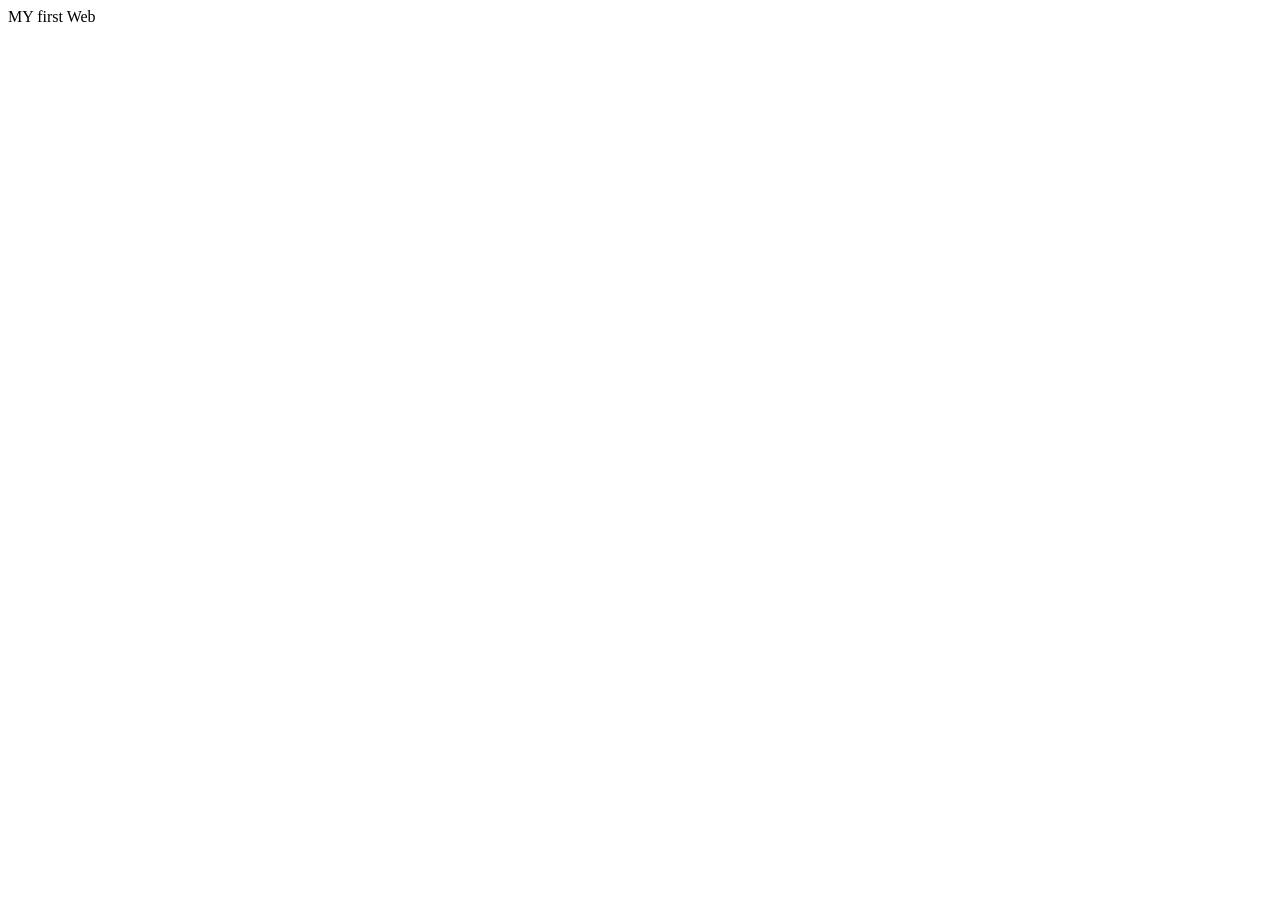
==== index.html @ 8f4de632 "I added html content" ====
<!DOCTYPE html>
<html lang="en">
<head>
    <meta charset="UTF-8">
    <meta name="viewport" content="width=device-width, initial-scale=1.0">
    <title>Document</title>
</head>
<body>
    MY first Web
</body>
</html>
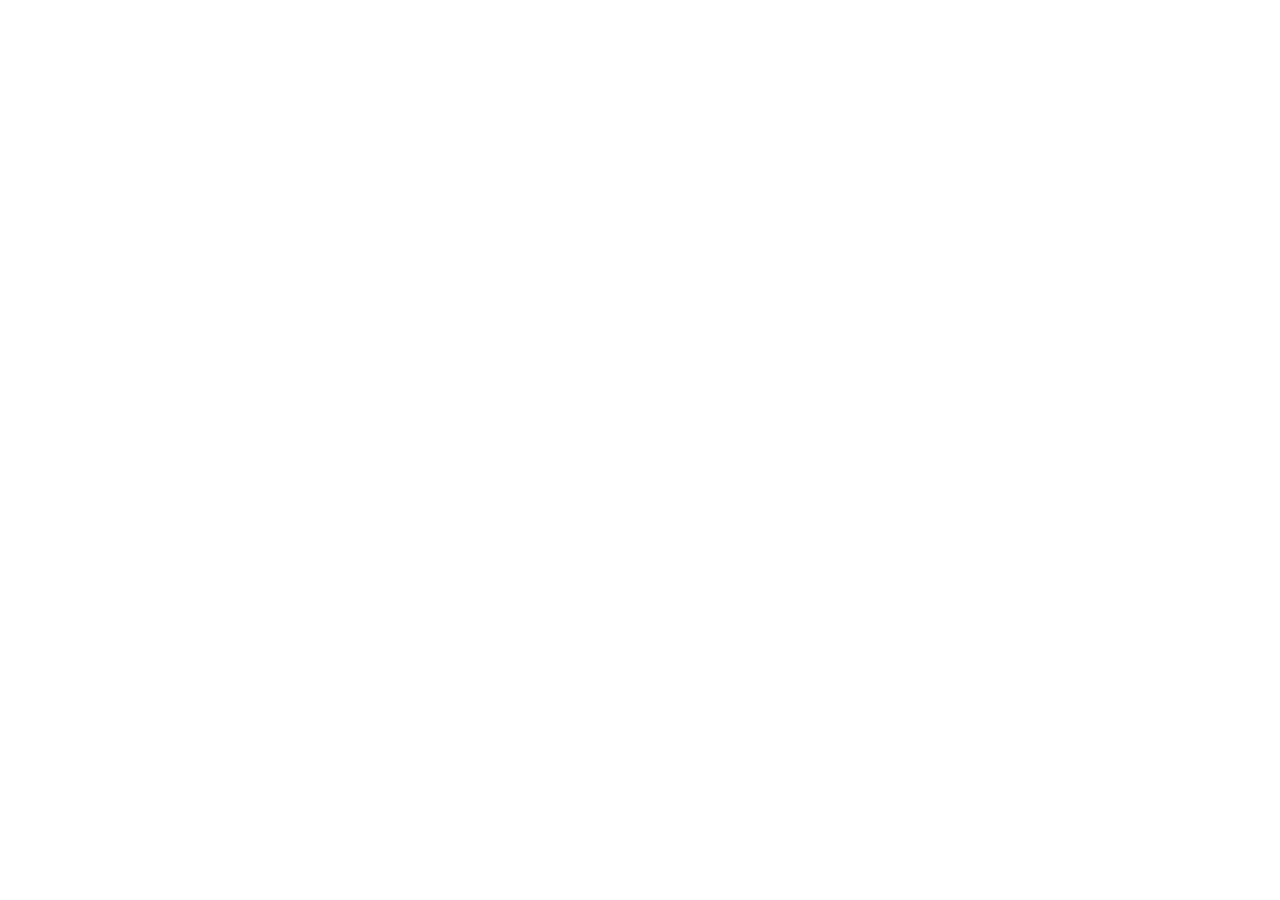
==== commit 5d8c4459: "I change the name of the link" ====
--- a/index.html
+++ b/index.html
@@ -3,9 +3,12 @@
 <head>
     <meta charset="UTF-8">
     <meta name="viewport" content="width=device-width, initial-scale=1.0">
-    <title>Document</title>
+    <title>Portfolio Website</title>
 </head>
 <body>
-    MY first Web
+    <nav> 
+
+    </nav>
+
 </body>
 </html>
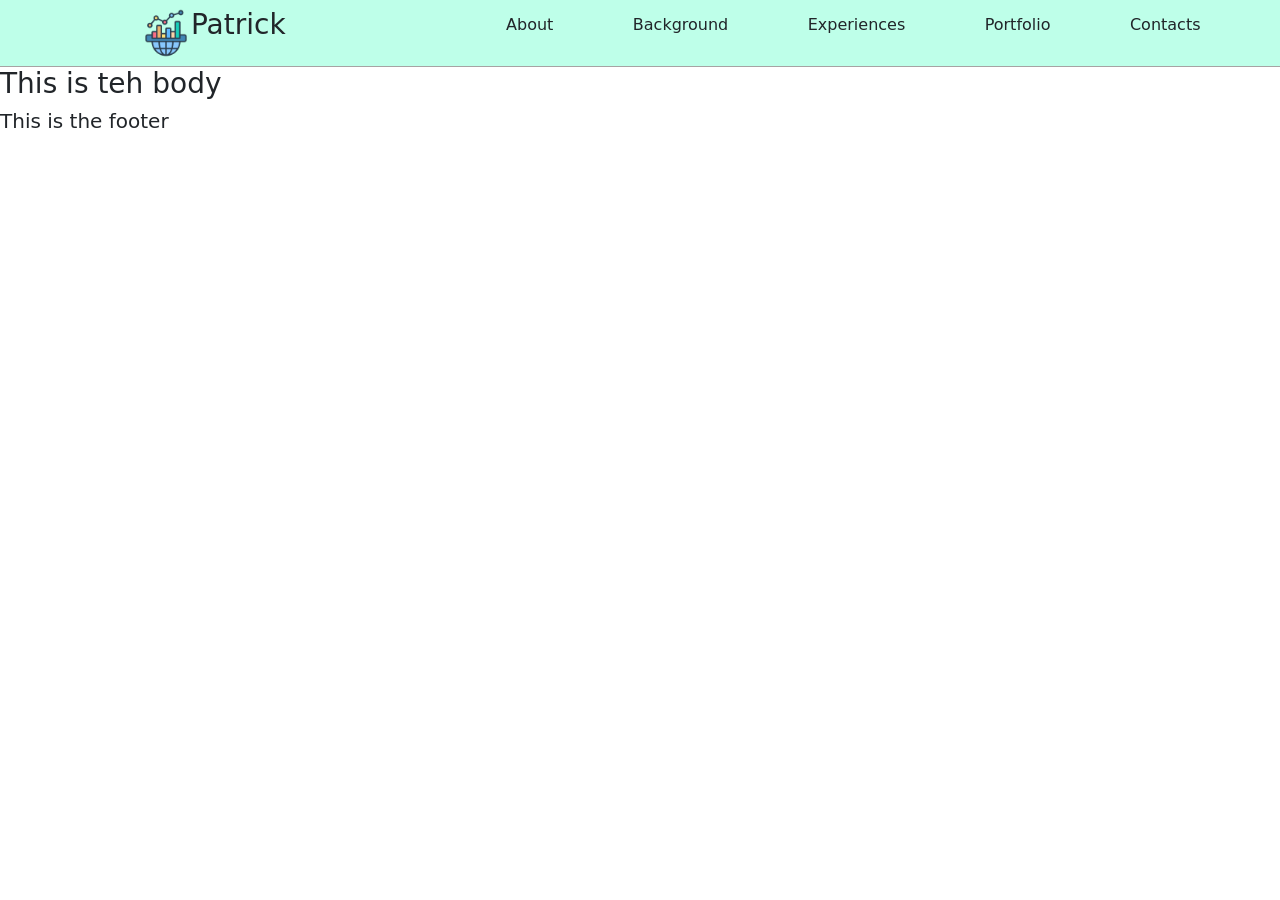
==== commit 22cdccd1: "I added html content and navigation design" ====
--- a/index.html
+++ b/index.html
@@ -4,11 +4,38 @@
     <meta charset="UTF-8">
     <meta name="viewport" content="width=device-width, initial-scale=1.0">
     <title>Portfolio Website</title>
+    <link rel="stylesheet" href="css/styles.css">
+    <link href="https://cdn.jsdelivr.net/npm/bootstrap@5.3.0-alpha1/dist/css/bootstrap.min.css" rel="stylesheet">
+
 </head>
 <body>
-    <nav> 
+    <nav class="navbar"> 
+        <div class="nav_contents col-12">
+            <div class="col-4" id="nav_logo">
+                <a href="/">
+                    <img src="assets/img/nav_logo.png" alt="Your Logo" id="actual_logo">
+                </a>
+                <h3>Patrick</h3>
+            </div>
+            <ul class="nav_list col-8">
+                <li>About</li>
+                <li>Background</li>
+                <li>Experiences</li>
+                <li>Portfolio</li>
+                <li>Contacts</li>
+            </ul>
+        </div>
 
     </nav>
 
+    <main>
+        <h3> This is teh body </h3>
+    </main>
+
+    <footer>
+        <h5> This is the footer</h5>
+    </footer>
+
+    <script src="https://cdn.jsdelivr.net/npm/bootstrap@5.3.0-alpha1/dist/js/bootstrap.bundle.min.js"></script>
 </body>
 </html>
--- a/css/styles.css
+++ b/css/styles.css
@@ -0,0 +1,39 @@
+/* Navigation bar styles <*/
+
+.navbar {
+  background-color: rgba(127, 255, 212, 0.5); 
+  border-bottom: 1px solid rgb(166, 163, 163);
+}
+
+
+.nav_contents {
+    display: flex;
+}
+
+#actual_logo {
+    display: flex;
+    align-items: center;
+    justify-content: center;
+    width: 50px;
+    height: 50px;
+}
+
+#nav_logo {
+    display: flex;
+    justify-content: center;
+}
+
+.nav_list {
+    list-style-type: none;
+    display: flex;
+    padding: 0;
+    justify-content: space-evenly;
+    align-items: center;
+
+}
+
+
+
+
+
+/* Navigation bar styles >*/
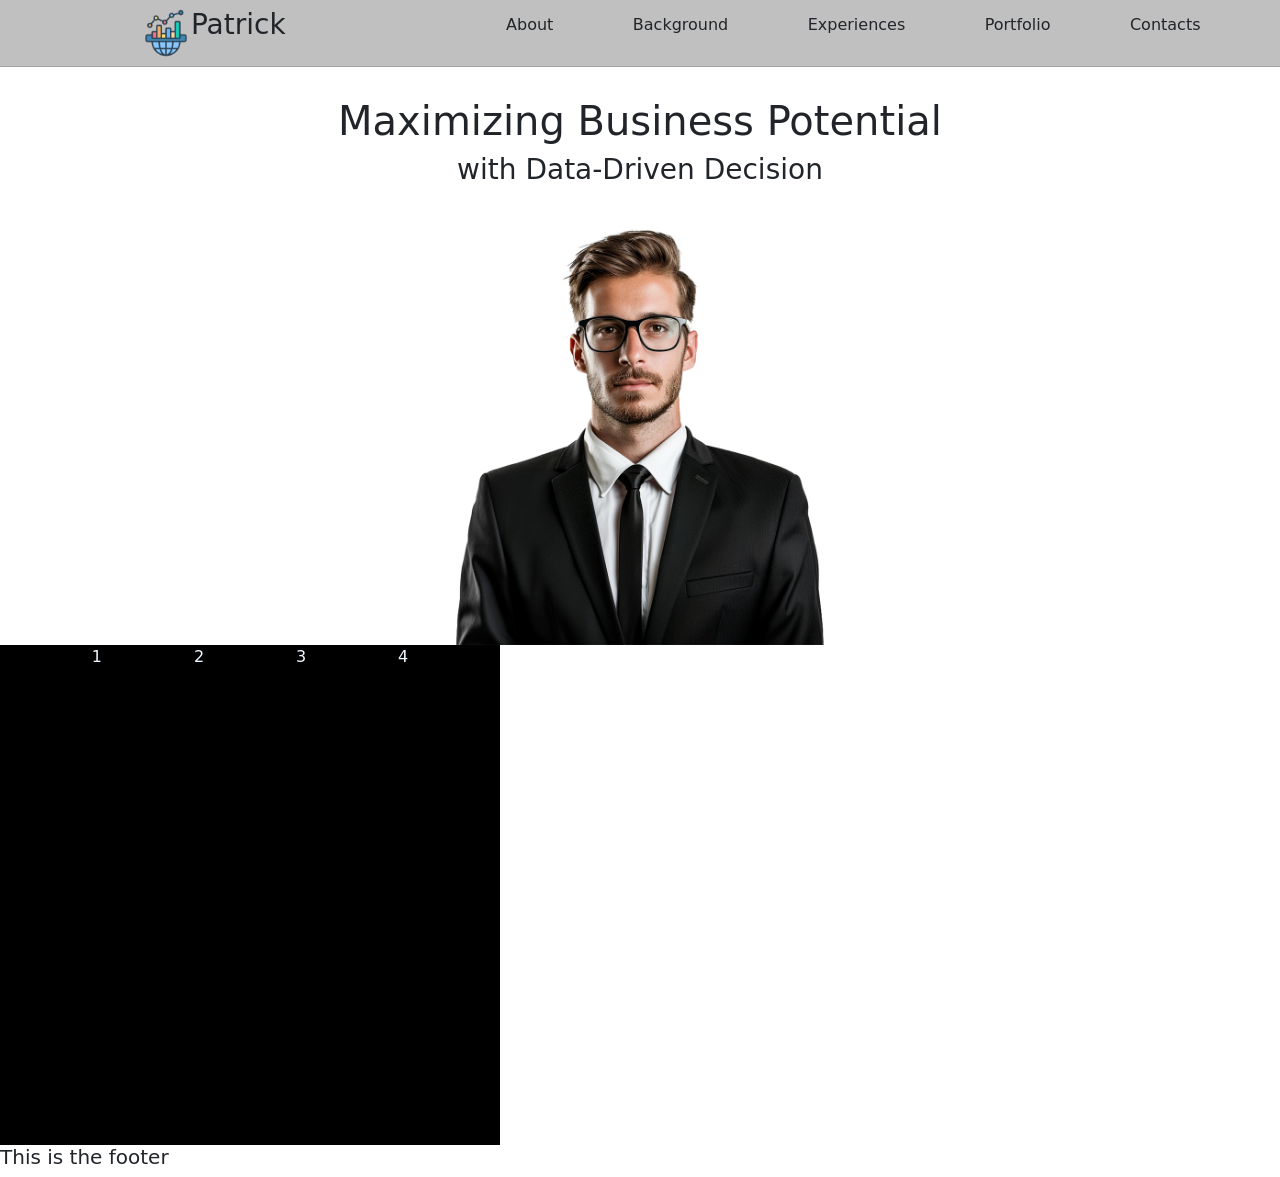
==== commit 75dac9e0: "I added an image in the body" ====
--- a/index.html
+++ b/index.html
@@ -29,7 +29,27 @@
     </nav>
 
     <main>
-        <h3> This is teh body </h3>
+        <div>
+            <section class="section_quote"> 
+                <h1>Maximizing Business Potential</h1>
+                <h3>with Data-Driven Decision</h3>
+            </section>
+            <section class="section_image">
+                <div>
+                    <a href="/">
+                        <img src="assets/img/section_image.png" alt="Your Image" id="actual_section_image">
+                    </a>
+                </div>
+            </section>
+            <section class="section_key_features">
+                <div class="key_feature_list">
+                    <div>1</div>
+                    <div>2</div>
+                    <div>3</div>
+                    <div>4</div>
+                </div>
+            </section>
+        </div>
     </main>
 
     <footer>
--- a/css/styles.css
+++ b/css/styles.css
@@ -1,10 +1,9 @@
 /* Navigation bar styles <*/
 
 .navbar {
-  background-color: rgba(127, 255, 212, 0.5); 
+  background-color: rgba(130, 130, 130, 0.5); 
   border-bottom: 1px solid rgb(166, 163, 163);
 }
-
 
 .nav_contents {
     display: flex;
@@ -33,7 +32,43 @@
 }
 
 
+/* Navigation bar styles >*/
+/* Body section < */
 
+.section_quote {
+    display: flex;
+    flex-direction: column;
+    align-items: center;
+    justify-content: center;
+    padding-top: 30px;
+}
 
+.section_image {
+    display: flex;
+    justify-content: center;
+    align-items: center;
+}
 
-/* Navigation bar styles >*/
+#actual_section_image {
+    width: 450px;     
+    height: 450px;    
+}
+
+.section_key_feature {
+    background-color: aqua;
+    width: 100%;
+
+}
+
+.key_feature_list {
+    display: flex;
+    flex-direction: row;
+    justify-content: space-evenly;
+    background-color: black;
+    width: 500px;
+    height: 500px;
+    color: aliceblue;
+
+}
+
+/* Body section > */
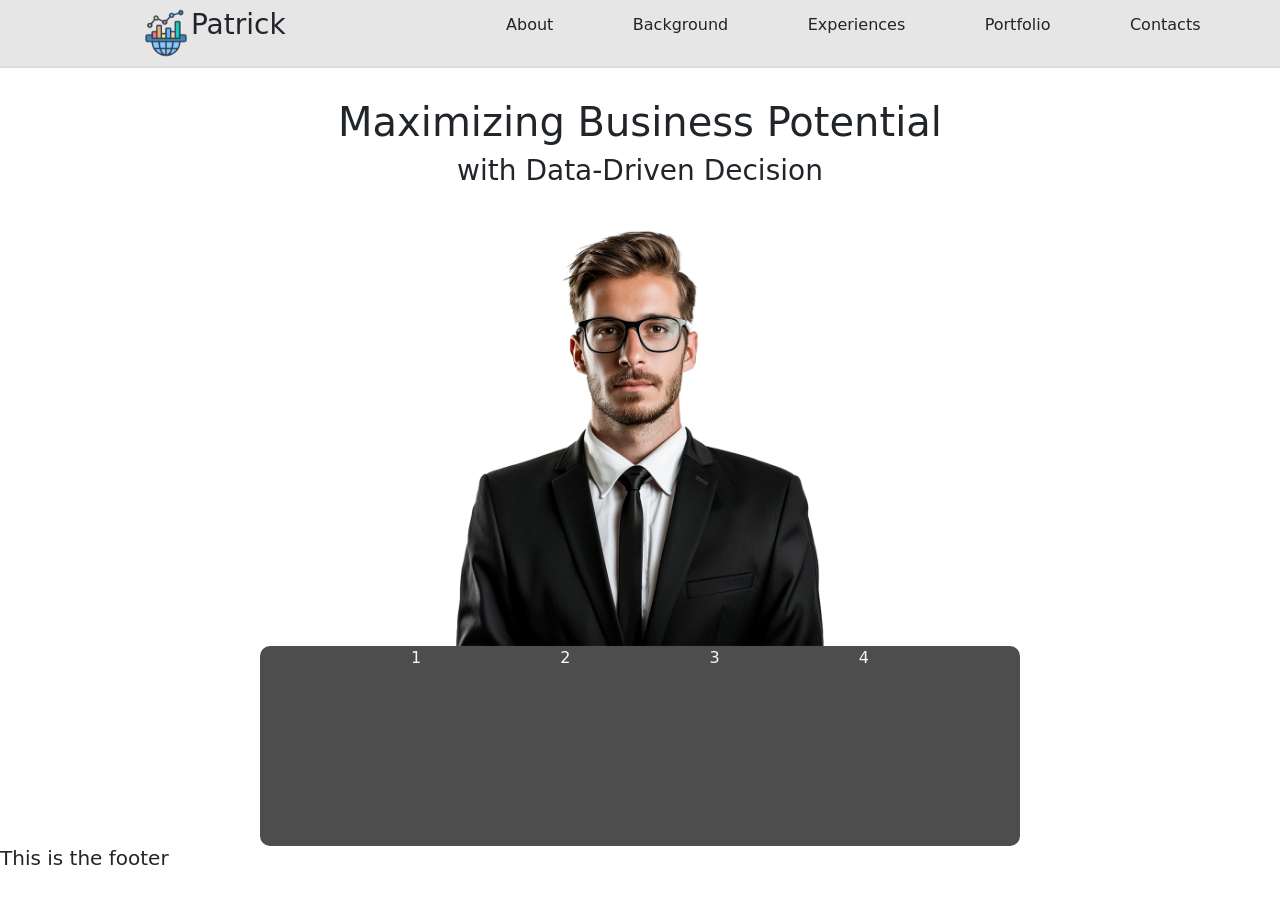
==== commit e0bdb5e4: "I added div below the body image" ====
--- a/index.html
+++ b/index.html
@@ -41,12 +41,16 @@
                     </a>
                 </div>
             </section>
-            <section class="section_key_features">
-                <div class="key_feature_list">
-                    <div>1</div>
-                    <div>2</div>
-                    <div>3</div>
-                    <div>4</div>
+            <section class="section_key_features container col-12">
+                <div class="row">
+                    <div class="col-2"></div>
+                    <div class="key_feature_list col-8 container">
+                        <div>1</div>
+                        <div>2</div>
+                        <div>3</div>
+                        <div>4</div>
+                    </div>
+                    <div class="col-2"></div>
                 </div>
             </section>
         </div>
--- a/css/styles.css
+++ b/css/styles.css
@@ -1,8 +1,8 @@
 /* Navigation bar styles <*/
 
 .navbar {
-  background-color: rgba(130, 130, 130, 0.5); 
-  border-bottom: 1px solid rgb(166, 163, 163);
+  background-color: rgba(130, 130, 130, 0.2); 
+  border-bottom: 2px solid rgba(130, 130, 130, 0.1);
 }
 
 .nav_contents {
@@ -54,20 +54,15 @@
     height: 450px;    
 }
 
-.section_key_feature {
-    background-color: aqua;
-    width: 100%;
-
-}
-
 .key_feature_list {
     display: flex;
     flex-direction: row;
     justify-content: space-evenly;
-    background-color: black;
+    background-color: rgb(77, 77, 77);
     width: 500px;
-    height: 500px;
+    height: 200px;
     color: aliceblue;
+    border-radius: 10px;
 
 }
 
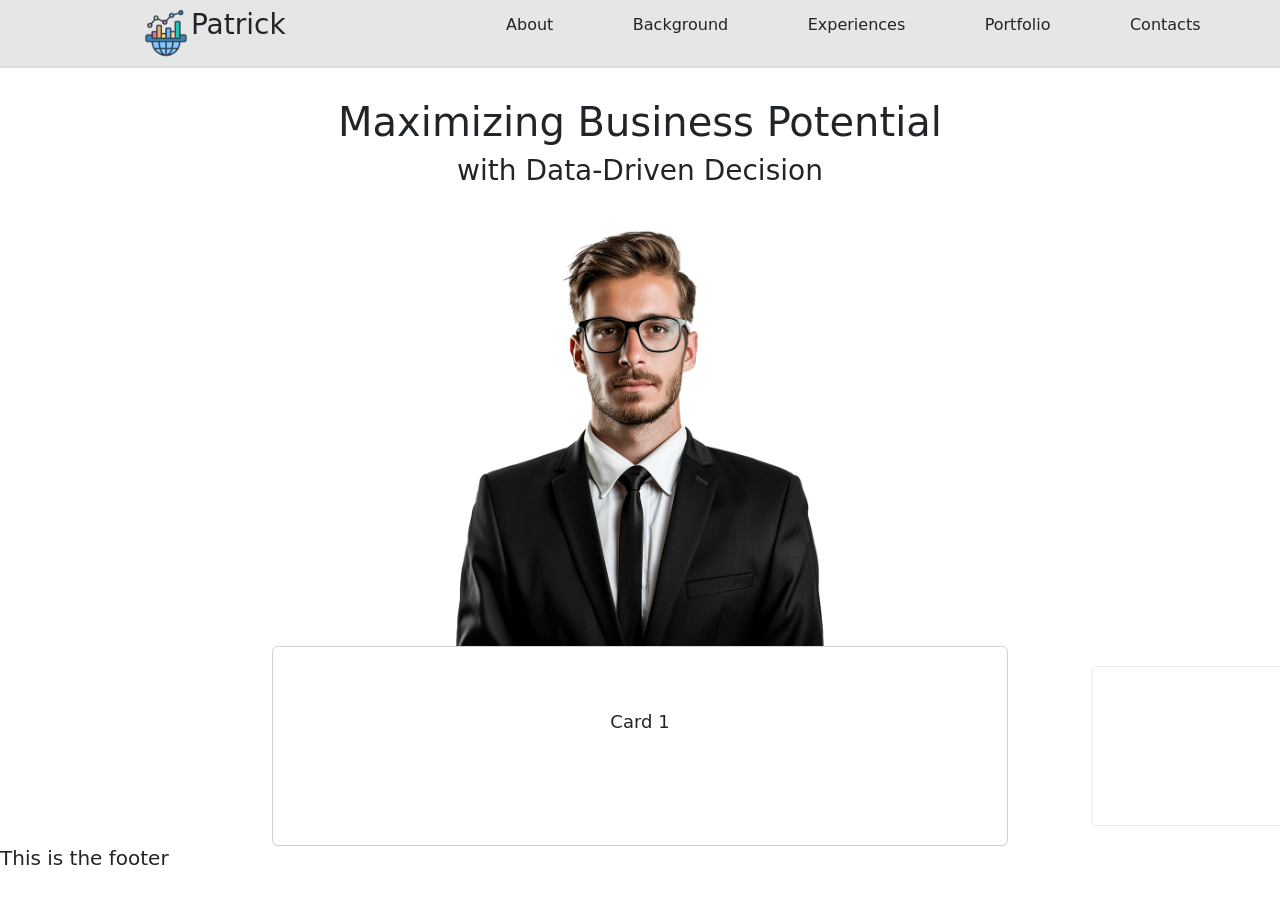
==== commit 97f9a263: "I added carousel for practice" ====
--- a/index.html
+++ b/index.html
@@ -45,10 +45,12 @@
                 <div class="row">
                     <div class="col-2"></div>
                     <div class="key_feature_list col-8 container">
-                        <div>1</div>
-                        <div>2</div>
-                        <div>3</div>
-                        <div>4</div>
+                        <div class="carousel-track">
+                            <div class="card">Card 1</div>
+                            <div class="card">Card 2</div>
+                            <div class="card">Card 3</div>
+                            <div class="card">Card 4</div>
+                        </div>
                     </div>
                     <div class="col-2"></div>
                 </div>
@@ -61,5 +63,7 @@
     </footer>
 
     <script src="https://cdn.jsdelivr.net/npm/bootstrap@5.3.0-alpha1/dist/js/bootstrap.bundle.min.js"></script>
+    <script src="js/utils.js"></script>    
+
 </body>
 </html>
--- a/css/styles.css
+++ b/css/styles.css
@@ -3,6 +3,7 @@
 .navbar {
   background-color: rgba(130, 130, 130, 0.2); 
   border-bottom: 2px solid rgba(130, 130, 130, 0.1);
+  box-shadow: salmon;
 }
 
 .nav_contents {
@@ -54,16 +55,44 @@
     height: 450px;    
 }
 
-.key_feature_list {
+.carousel {
+    width: 100px; /* Width of one card */
+    height: 50px; /* Height of one card */
+    overflow: hidden; /* Hide overflowing cards */
+    position: relative;
     display: flex;
-    flex-direction: row;
-    justify-content: space-evenly;
-    background-color: rgb(77, 77, 77);
-    width: 500px;
-    height: 200px;
-    color: aliceblue;
+    justify-content: center; /* Center the track */
+  }
+  
+  .carousel-track {
+    display: flex;
+    transition: transform 0.5s ease-in-out; /* Smooth sliding effect */
+    gap: 10px; /* Small gap between cards */
+  }
+  
+  .card {
+    flex: 0 0 100%; /* Each card takes up the container's width */
+    width: 100px; /* Default smaller card width */
+    height: 50px; /* Default smaller card height */
+    box-sizing: border-box;
+    background-color: #f0f0f0;
+    text-align: center;
+    line-height: 150px;
+    font-size: 18px;
+    border: 1px solid #ccc;
     border-radius: 10px;
-
-}
-
+    opacity: 0.6; /* Dim smaller cards */
+    transform: scale(0.8); /* Smaller scale for left and right cards */
+    transition: transform 0.5s, opacity 0.5s; /* Smooth transition for scaling and opacity */
+  }
+  
+  /* Center card is bigger */
+  .card.active {
+    width: 300px; /* Larger width for the active card */
+    height: 200px; /* Larger height for the active card */
+    opacity: 1; /* Full opacity for the active card */
+    transform: scale(1); /* Restore scale for the active card */
+    z-index: 10; /* Ensure the active card appears on top */
+  }
+  
 /* Body section > */
